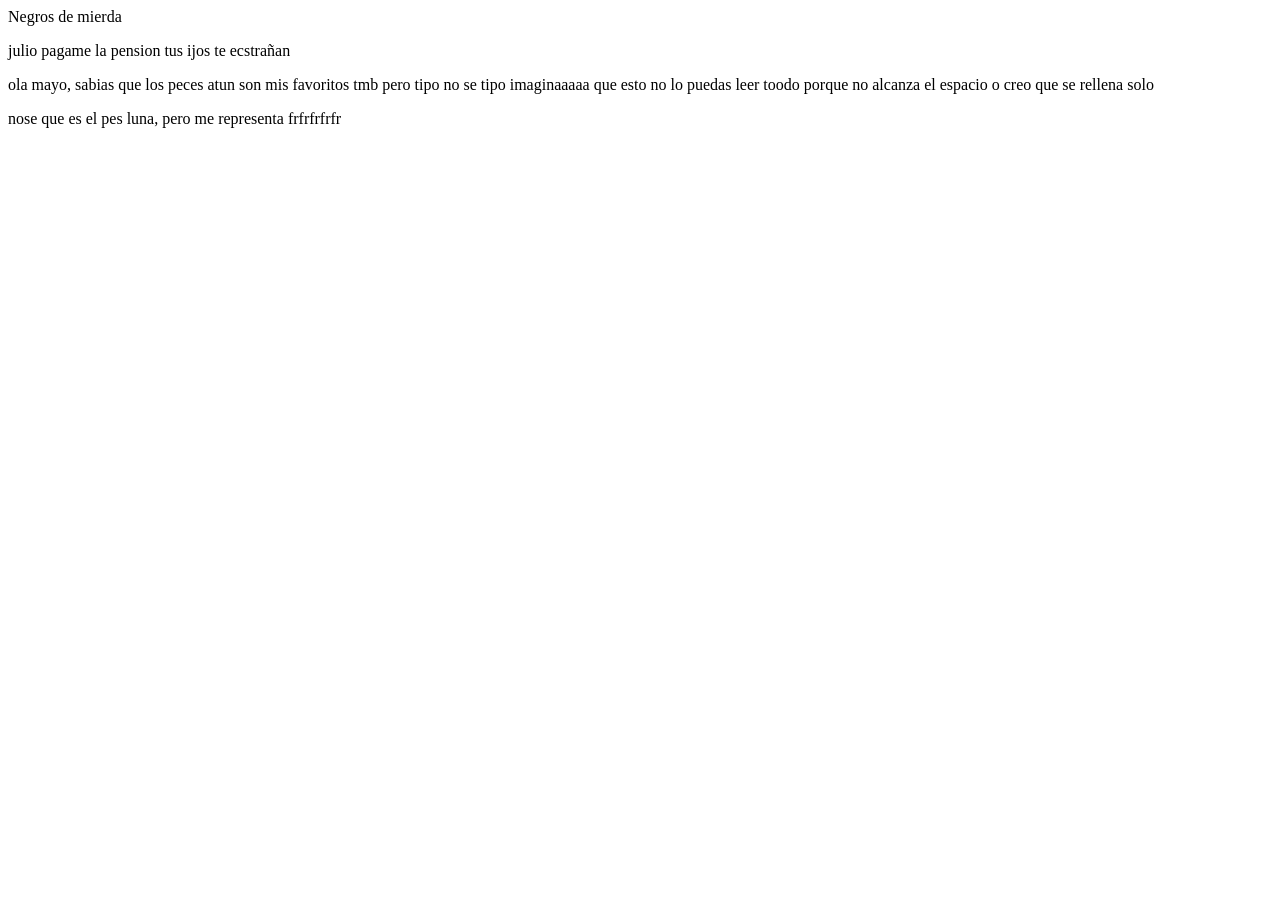
==== index.html @ 6ca7ba65 "buen dia ola" ====
<!DOCTYPE html>
<html lang="en">
<head>
    <meta charset="UTF-8">
    <meta name="viewport" content="width=device-width, initial-scale=1.0">
    <title>Document</title>
    <link rel="stylesheet" href="style.css"> 
</head>
<body>
    <div class="conteiner">
        <hl>Negros de mierda</hl>
        <p>julio pagame la pension tus ijos te ecstrañan</p>
        <p>ola mayo, sabias que los peces atun son mis favoritos tmb pero tipo no se tipo imaginaaaaa que esto no lo puedas leer toodo porque no alcanza el espacio o creo que se rellena solo</p>
        <p>nose que es el pes luna, pero me representa frfrfrfrfr</p>
    </div>
</body>
</html>
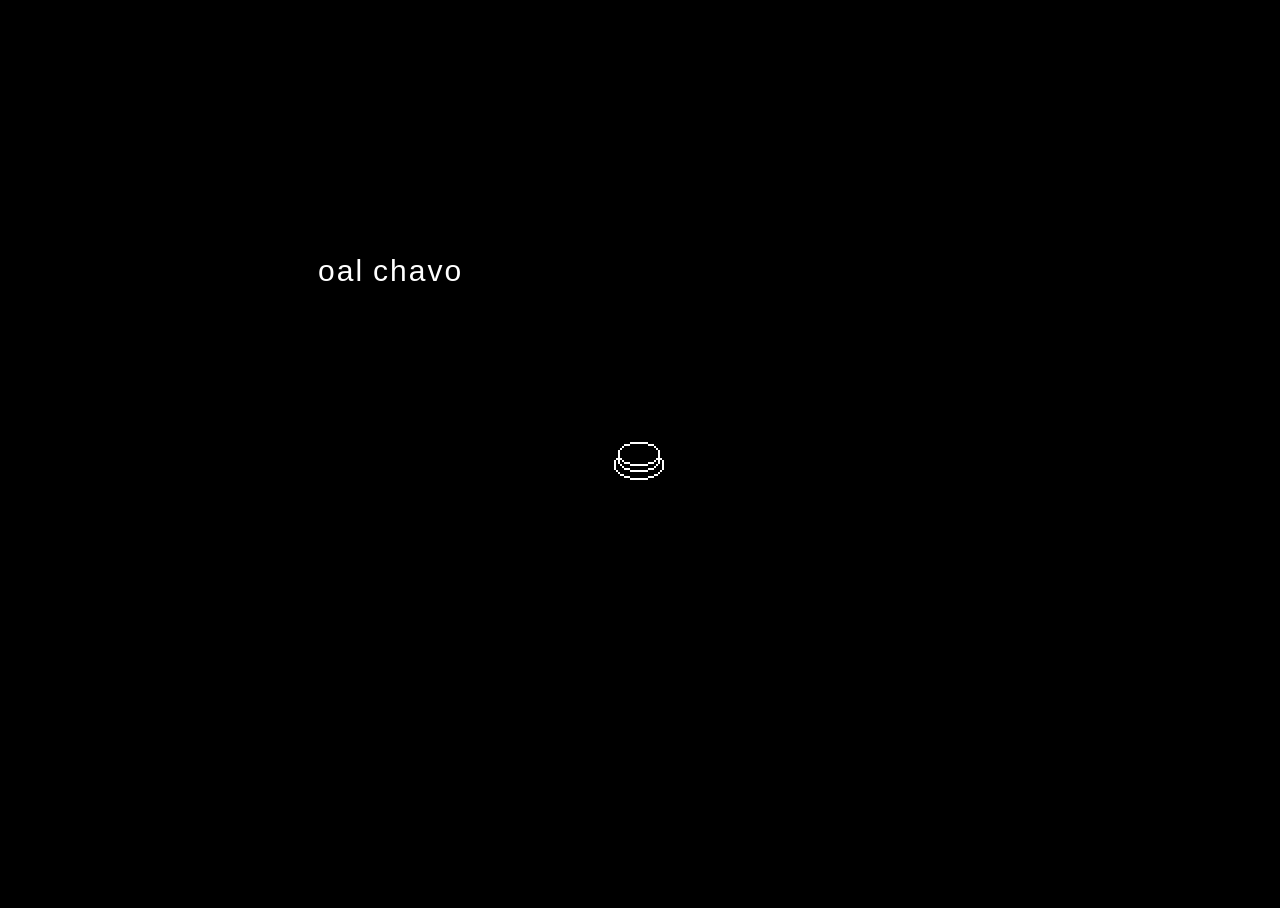
==== commit 6f4ac416: "base" ====
--- a/index.html
+++ b/index.html
@@ -1,17 +1,19 @@
 <!DOCTYPE html>
 <html lang="en">
 <head>
-    <meta charset="UTF-8">
-    <meta name="viewport" content="width=device-width, initial-scale=1.0">
-    <title>Document</title>
-    <link rel="stylesheet" href="style.css"> 
+    <title>123</title>
+
+    <link rel="stylesheet" href="style.css">
+    <!-- <link rel="stylesheet" type="text/css" href="//undertalefonts.duodecima.technology/webfonts/stylesheet.css"> -->
 </head>
 <body>
-    <div class="conteiner">
-        <hl>Negros de mierda</hl>
-        <p>julio pagame la pension tus ijos te ecstrañan</p>
-        <p>ola mayo, sabias que los peces atun son mis favoritos tmb pero tipo no se tipo imaginaaaaa que esto no lo puedas leer toodo porque no alcanza el espacio o creo que se rellena solo</p>
-        <p>nose que es el pes luna, pero me representa frfrfrfrfr</p>
-    </div>
+    <p class="him revolving nor_font">oal chavo</p>
+
+    <button class="button"></button>
+    <!-- scripts -->
+    <script src="Scripts/srcGlobalWindows.js"></script>
+
+    <script src="Scripts/srcTextManager.js"></script>
+    <script src="Scripts/srcFunButton.js"></script>
 </body>
 </html>
--- a/style.css
+++ b/style.css
@@ -0,0 +1,73 @@
+html, body {
+    height: 100%;
+    cursor : url("Resources/Mouse/mouseAuto.png") 8 0, auto;
+    background-color: black;
+}
+
+.nor_font {
+    color : white;
+    font-family: "Determination Mono", sans-serif;
+    font-size: 30px;
+    letter-spacing: 2px;
+    
+    cursor : url("Resources/Mouse/mouseText.png") 12 0, text;
+}
+.big_font {
+    color : white;
+    font-family: "Determination Mono", sans-serif;
+    font-size: 60px;
+    letter-spacing: 2px;
+    cursor : url("Resources/Mouse/mouseText.png") 12 0, text;
+}
+
+/* boton central */
+.button {
+    cursor : url("Resources/Mouse/mousePointer.png") 8 0, pointer;
+    position : absolute;
+    top: 50%;
+    left : 50%;
+    transform : translate(-50%, -50%);
+    background-image: url("Resources/FunButton/normalButton0.png");
+    background-color: black;
+    width : 64px;
+    height : 64px;
+    border : none;
+}
+.button:active {
+    background-image: url("Resources/FunButton/normalButton1.png");
+}
+
+
+/* para la animacion del texto wuwu */
+.him {
+    top: 25%;
+    left : 25%;
+    position : absolute;
+}
+.space {
+    display: inline-block;
+    width : 0.3em;
+    animation : none;
+}
+.revolving span {
+    display: inline-block;
+    animation: spin 1600ms ease-in-out infinite alternate-reverse;
+    animation-fill-mode: both;
+
+    animation-delay: calc(var(--i) * 90ms);
+}
+
+@keyframes spin {
+    0% {
+        transform: translate(-2px, -1px);
+    }
+    100% {
+        transform: translate(2px, 1px);
+    }
+}
+
+.conteiner {
+    color : white;
+    font-family: "Determination Mono", sans-serif;
+    font-size: 40px;
+}
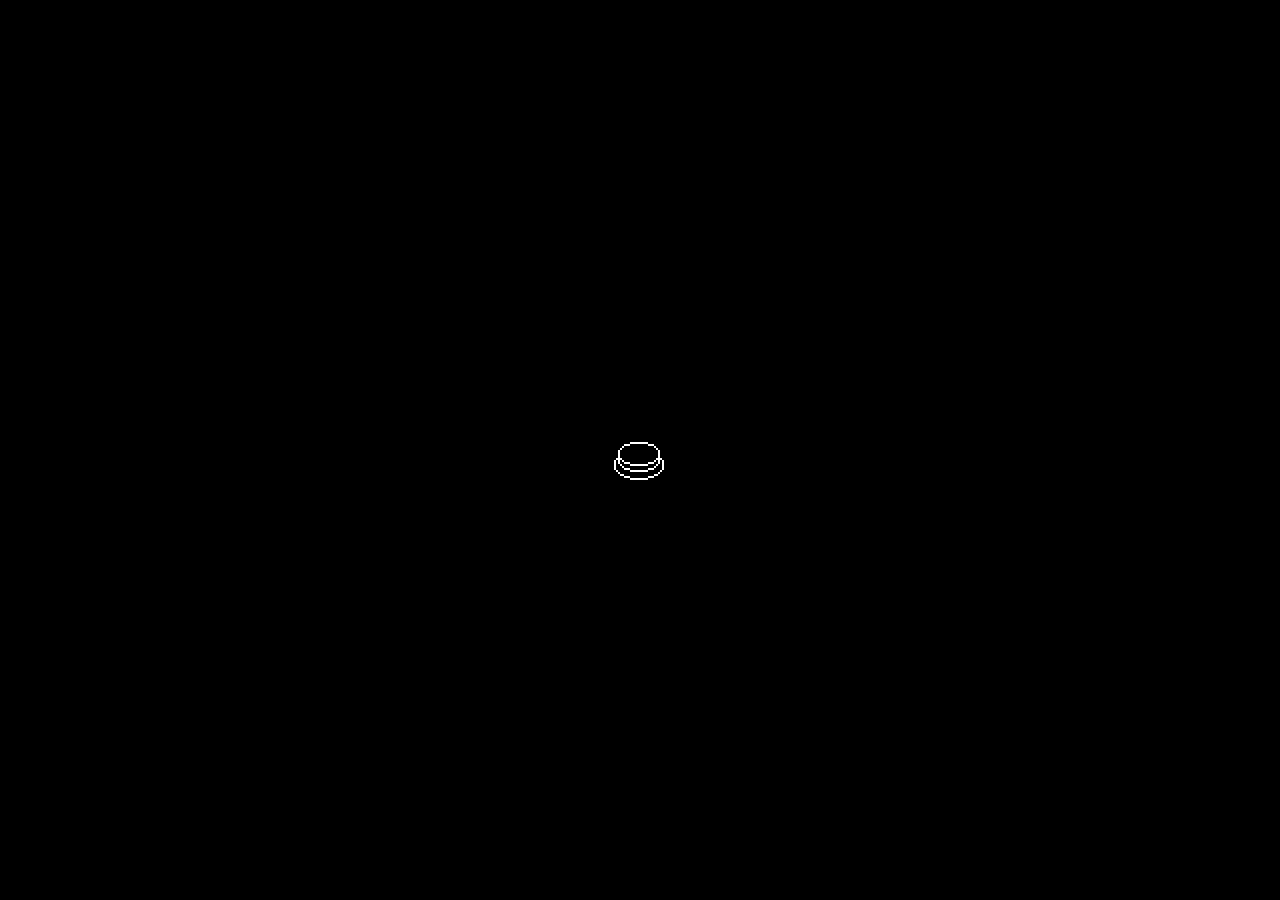
==== commit 1c611a57: "funciona o no mier" ====
--- a/index.html
+++ b/index.html
@@ -1,19 +1,38 @@
 <!DOCTYPE html>
 <html lang="en">
 <head>
-    <title>123</title>
-
+    <title>🌟🏞️</title>
+    <link rel="icon" href="Resources/Mis/soul.png">
     <link rel="stylesheet" href="style.css">
-    <!-- <link rel="stylesheet" type="text/css" href="//undertalefonts.duodecima.technology/webfonts/stylesheet.css"> -->
+    <meta name="viewport" content="width=device-width, initial-scale=1, maximum-scale=1, user-scalable=no">
+    <script>
+        if (localStorage.getItem("redirectTo3232") === "true") {
+            window.location.href = "3232/3232.html";
+        }
+    </script>
 </head>
 <body>
-    <p class="him revolving nor_font">oal chavo</p>
+    <div id="bger"></div>
+    <p class="him revolving nor_font"></p>
 
     <button class="button"></button>
+    <button class="yourbutton0 hide"></button>
+    <button class="yourbutton1 hide"></button>
+
+    <div id="fader"></div>
+
+    <!-- audios -->
+    <audio id="sndHIMTalk" src="Resources/Sounds/sndHimText.wav"></audio>
+    <audio id="sndText" src="Resources/Sounds/sndText.wav"></audio>
+    <audio id="sndCymbal" src="Resources/Sounds/sndCymbal.wav"></audio>
+
+    <audio id="musStars" src="Resources/Sounds/musCallingStars.wav"></audio>    
+    <audio id="musTalk" src="Resources/Sounds/musSmallTalk.wav"></audio>
+    
     <!-- scripts -->
     <script src="Scripts/srcGlobalWindows.js"></script>
 
-    <script src="Scripts/srcTextManager.js"></script>
+    <script src="Scripts/srcHimTextManager.js"></script>
     <script src="Scripts/srcFunButton.js"></script>
 </body>
 </html>
--- a/style.css
+++ b/style.css
@@ -1,23 +1,89 @@
+/* emmets */
+@font-face {
+    font-family: "DT Mono";
+    src: url("Fonts/DTMonoWeb.ttf");
+}
+
+@keyframes spin {
+    0% {
+        transform: translate(-1px, -0.5px);
+    }
+    100% {
+        transform: translate(1px, 0.5px);
+    }
+}
+
+@keyframes fading {
+    0% {
+        background-color: transparent;
+    }
+    100% {
+        background-color: #ffffff;
+    }
+}
+
+/* fondo */
 html, body {
-    height: 100%;
     cursor : url("Resources/Mouse/mouseAuto.png") 8 0, auto;
     background-color: black;
 }
 
+.bg_anim {
+    position : fixed;
+    top : 0;
+    left : 0;
+    width: 100vw;
+    height: 100vh;
+    background-image: url("Resources/Mis/starBG.gif");
+    background-repeat: repeat;
+    margin: 0;
+}
+.fade {
+    position: fixed;
+    top : 0;
+    left : 0;
+    width: 100vw;
+    height: 100vh;
+    animation: fading 5s linear 1;
+    animation-fill-mode: forwards;
+}
+
+
+/*textos*/
 .nor_font {
-    color : white;
-    font-family: "Determination Mono", sans-serif;
-    font-size: 30px;
+    color : #ffffff;
+    font-family: "DT Mono", sans-serif;
+    font-size: clamp(20px, 4vw, 40px);
     letter-spacing: 2px;
     
     cursor : url("Resources/Mouse/mouseText.png") 12 0, text;
 }
 .big_font {
-    color : white;
-    font-family: "Determination Mono", sans-serif;
-    font-size: 60px;
+    color : #ffffff;
+    font-family: "DT Mono", sans-serif;
+    font-size: clamp(20px, 4vw, 40px);
     letter-spacing: 2px;
     cursor : url("Resources/Mouse/mouseText.png") 12 0, text;
+}
+/* para la animacion del texto */
+.him {
+    top: 15%;
+    left : 20%;
+    position : absolute;
+    white-space: nowrap;
+}
+
+.space {
+    display: inline-block;
+    width : 0.3em;
+    animation : none;
+}
+.revolving span {
+    display: inline-block;
+    
+    animation: spin 1s ease-in-out infinite alternate-reverse;
+    animation-fill-mode: both;
+    animation-delay: calc(var(--i) * 90ms);
 }
 
 /* boton central */
@@ -28,7 +94,7 @@
     left : 50%;
     transform : translate(-50%, -50%);
     background-image: url("Resources/FunButton/normalButton0.png");
-    background-color: black;
+    background-color: transparent;
     width : 64px;
     height : 64px;
     border : none;
@@ -37,37 +103,35 @@
     background-image: url("Resources/FunButton/normalButton1.png");
 }
 
-
-/* para la animacion del texto wuwu */
-.him {
-    top: 25%;
-    left : 25%;
+.yourbutton0,
+.yourbutton1 {
+    top: 20%;
+    width : 128px;
+    height : 40px;
+    border : none;
     position : absolute;
+    white-space: nowrap;
+    color : #ffffff;
+    
+    font-family: "DT Mono", sans-serif;
+    font-size: clamp(20px, 4vw, 40px);
+    letter-spacing: 2px;
+    background-color: transparent;
 }
-.space {
-    display: inline-block;
-    width : 0.3em;
-    animation : none;
+.yourbutton0 {
+    left: 20%;
 }
-.revolving span {
-    display: inline-block;
-    animation: spin 1600ms ease-in-out infinite alternate-reverse;
-    animation-fill-mode: both;
-
-    animation-delay: calc(var(--i) * 90ms);
+.yourbutton1 {
+    right: 20%;
+}
+.yourbutton0:hover,
+.yourbutton1:hover {
+    color : #FFBBD6;
+    cursor : url("Resources/Mouse/mousePointer.png") 12 0, text
 }
 
-@keyframes spin {
-    0% {
-        transform: translate(-2px, -1px);
-    }
-    100% {
-        transform: translate(2px, 1px);
-    }
-}
 
-.conteiner {
-    color : white;
-    font-family: "Determination Mono", sans-serif;
-    font-size: 40px;
+
+.hide {
+    display : none;
 }
